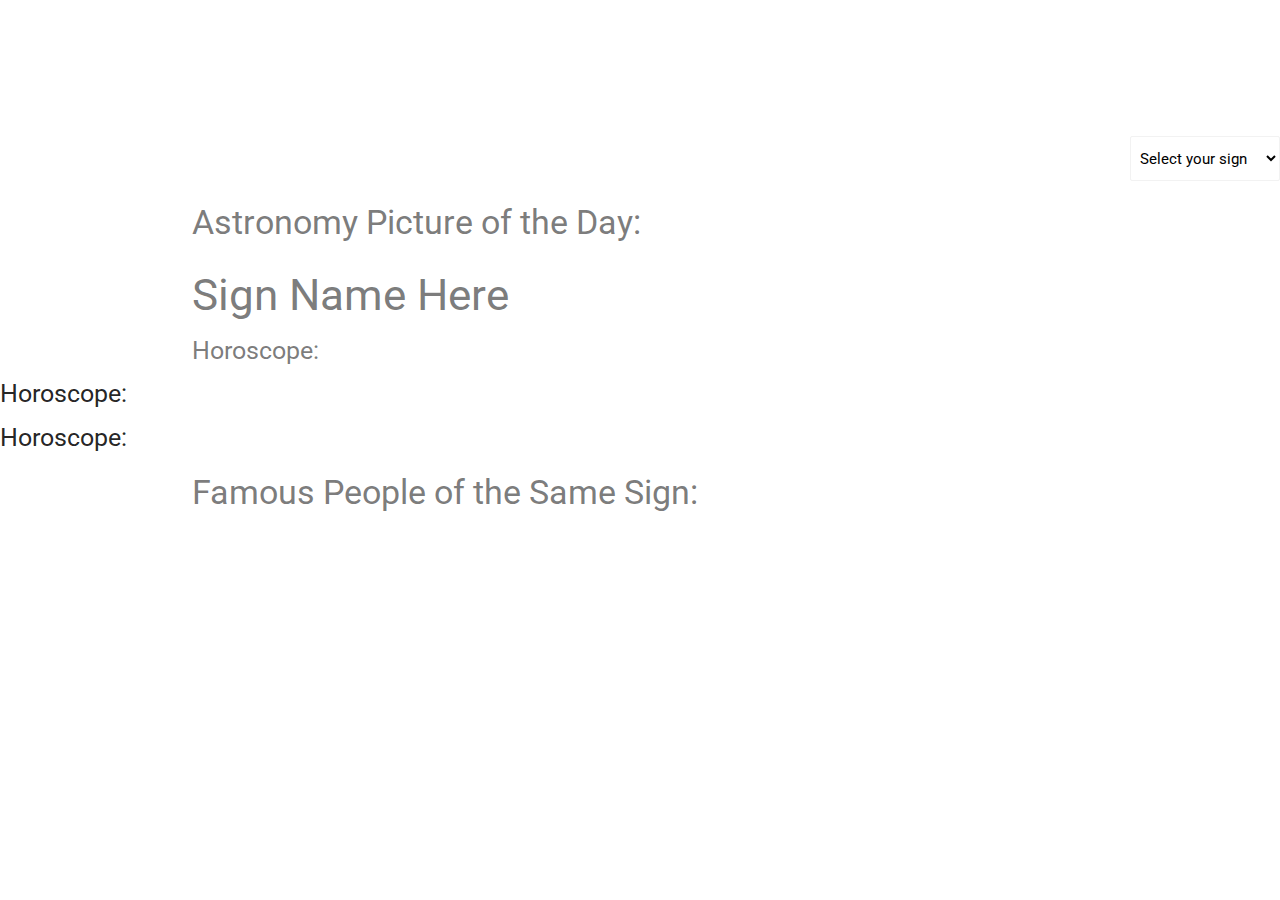
==== index.html @ 339d2701 "working on js to populate entries." ====
<!DOCTYPE html>
<html lang="en">

<head>
    <meta charset="UTF-8">
    <meta http-equiv="X-UA-Compatible" content="IE=edge">
    <meta name="viewport" content="width=device-width, initial-scale=1.0">
    <title>Stars Align</title>

    <link href="https://fonts.googleapis.com/css2?family=DynaPuff:wght@400;700&family=Roboto:wght@300;400;700&family=Shadows+Into+Light&family=Staatliches&display=swap" rel="stylesheet">
    <link rel="stylesheet" href="https://cdnjs.cloudflare.com/ajax/libs/materialize/1.0.0/css/materialize.min.css">
    <link rel="stylesheet" href="./assets/css/styles.css">
</head>

<body>
    <h1>Stars Align</h1>

<!-- drop down menu here -->
<div class="input-field col s12", align="right">
    <select id="horoscopeSelector" class ="horoscopeSelector">
      <option value="" disabled selected>Select your sign</option>
      <option value="aries">Aries</option>
      <option value="taurus">Taurus</option>
      <option value="gemini">Gemini</option>
      <option value="cancer">Cancer</option>
      <option value="leo">Leo</option>
      <option value="virgo">Virgo</option>
      <option value="libra">Libra</option>
      <option value="scorpio">Scorpio</option>
      <option value="sagittarius">Sagittarius</option>
      <option value="capricorn">Capricorn</option>
      <option value="aquarius">Aquarius</option>
      <option value="pisces">Pisces</option>
    </select>
  </div>

       
    <!-- column 1: astronomy picture of the day -->
    <div class="container">
        <h4>Astronomy Picture of the Day:</h4>
        <!-- NASA picture of the day API stuff here -->
    </div>

    <!-- column 2: (wraps) horoscopes -->
    <div>
        <div class="container">
            <!-- today -->
            <h3>Sign Name Here</h3>
            <h5 >Horoscope:</h5>
            <p id="todayHoroscope">

            </p>
        </div>
        <div class="container-small">
            <!-- yesterday -->
            <h5>Horoscope:</h5>
            <p id="yesterdayHoroscope">
                
            </p>
        </div>
        <div class="container-small">
            <!-- tomorrow -->
            <h5>Horoscope:</h5>
            <p id="tomorrowHoroscope">
                
            </p>
        </div>
    </div>

    <!-- column 3: famous people -->
    <div class="container">
        <h4>Famous People of the Same Sign:</h4>
        <!-- list -->
    </div>

    <script src="https://cdnjs.cloudflare.com/ajax/libs/materialize/1.0.0/js/materialize.min.js"></script>
    <script src="./assets/javascript/script.js"></script>
</body>

</html>
---- assets/css/styles.css ----
* {
    margin: 0;
    padding: 0;
    border: 0;
    font-family: 'Roboto', sans-serif;
}

body {
    background-image: url("../images/stars-align-background.jpg");
}

h1 {
    color: white;
}

.container {
    background-color: white;
    opacity: 60%;
}

.horoscopeSelector{
    display:block;
    width: 150px;
}
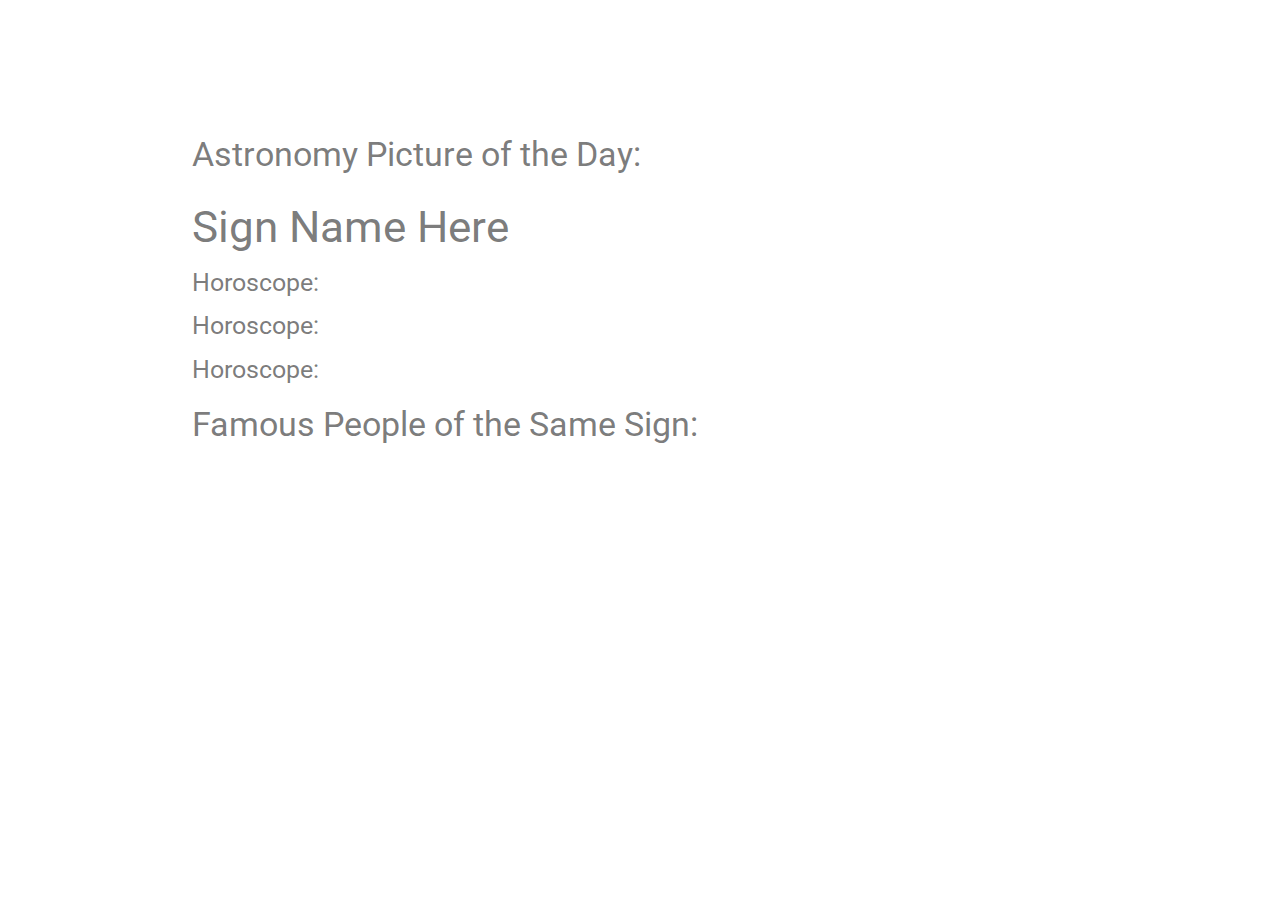
==== commit 61a41ef2: "displaying famous people in column 3" ====
--- a/index.html
+++ b/index.html
@@ -7,7 +7,9 @@
     <meta name="viewport" content="width=device-width, initial-scale=1.0">
     <title>Stars Align</title>
 
-    <link href="https://fonts.googleapis.com/css2?family=DynaPuff:wght@400;700&family=Roboto:wght@300;400;700&family=Shadows+Into+Light&family=Staatliches&display=swap" rel="stylesheet">
+    <link
+        href="https://fonts.googleapis.com/css2?family=DynaPuff:wght@400;700&family=Roboto:wght@300;400;700&family=Shadows+Into+Light&family=Staatliches&display=swap"
+        rel="stylesheet">
     <link rel="stylesheet" href="https://cdnjs.cloudflare.com/ajax/libs/materialize/1.0.0/css/materialize.min.css">
     <link rel="stylesheet" href="./assets/css/styles.css">
 </head>
@@ -15,26 +17,8 @@
 <body>
     <h1>Stars Align</h1>
 
-<!-- drop down menu here -->
-<div class="input-field col s12", align="right">
-    <select id="horoscopeSelector" class ="horoscopeSelector">
-      <option value="" disabled selected>Select your sign</option>
-      <option value="aries">Aries</option>
-      <option value="taurus">Taurus</option>
-      <option value="gemini">Gemini</option>
-      <option value="cancer">Cancer</option>
-      <option value="leo">Leo</option>
-      <option value="virgo">Virgo</option>
-      <option value="libra">Libra</option>
-      <option value="scorpio">Scorpio</option>
-      <option value="sagittarius">Sagittarius</option>
-      <option value="capricorn">Capricorn</option>
-      <option value="aquarius">Aquarius</option>
-      <option value="pisces">Pisces</option>
-    </select>
-  </div>
+    <!-- drop down menu here -->
 
-       
     <!-- column 1: astronomy picture of the day -->
     <div class="container">
         <h4>Astronomy Picture of the Day:</h4>
@@ -46,31 +30,24 @@
         <div class="container">
             <!-- today -->
             <h3>Sign Name Here</h3>
-            <h5 >Horoscope:</h5>
-            <p id="todayHoroscope">
-
-            </p>
+            <h5>Horoscope:</h5>
         </div>
-        <div class="container-small">
+        <div class="container">
             <!-- yesterday -->
             <h5>Horoscope:</h5>
-            <p id="yesterdayHoroscope">
-                
-            </p>
         </div>
-        <div class="container-small">
+        <div class="container">
             <!-- tomorrow -->
             <h5>Horoscope:</h5>
-            <p id="tomorrowHoroscope">
-                
-            </p>
         </div>
     </div>
 
     <!-- column 3: famous people -->
     <div class="container">
         <h4>Famous People of the Same Sign:</h4>
-        <!-- list -->
+        <ul id="famousPeople">
+            
+        </ul>
     </div>
 
     <script src="https://cdnjs.cloudflare.com/ajax/libs/materialize/1.0.0/js/materialize.min.js"></script>
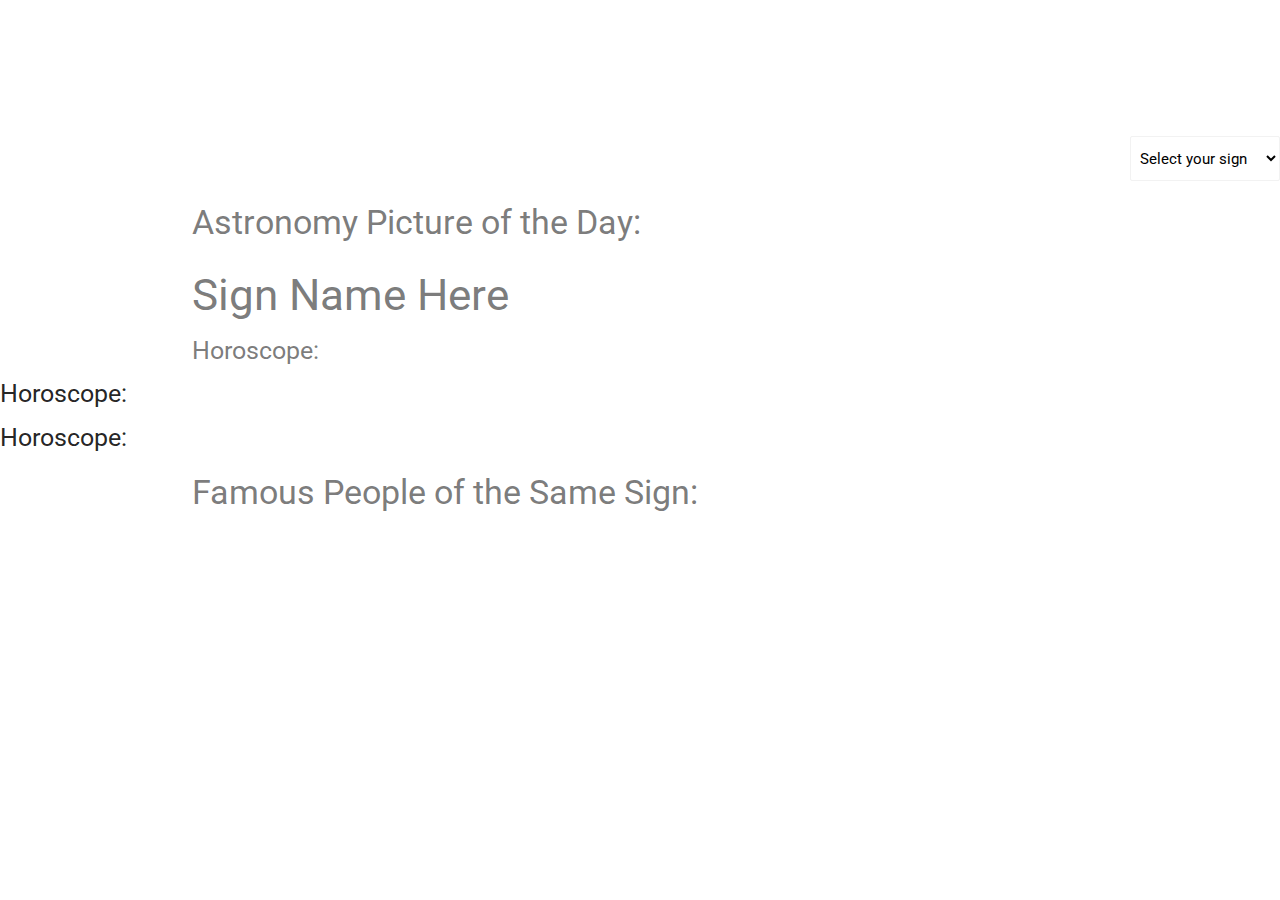
==== commit de2e8338: "finish horoscope population method & event listener" ====
--- a/index.html
+++ b/index.html
@@ -7,9 +7,7 @@
     <meta name="viewport" content="width=device-width, initial-scale=1.0">
     <title>Stars Align</title>
 
-    <link
-        href="https://fonts.googleapis.com/css2?family=DynaPuff:wght@400;700&family=Roboto:wght@300;400;700&family=Shadows+Into+Light&family=Staatliches&display=swap"
-        rel="stylesheet">
+    <link href="https://fonts.googleapis.com/css2?family=DynaPuff:wght@400;700&family=Roboto:wght@300;400;700&family=Shadows+Into+Light&family=Staatliches&display=swap" rel="stylesheet">
     <link rel="stylesheet" href="https://cdnjs.cloudflare.com/ajax/libs/materialize/1.0.0/css/materialize.min.css">
     <link rel="stylesheet" href="./assets/css/styles.css">
 </head>
@@ -17,8 +15,26 @@
 <body>
     <h1>Stars Align</h1>
 
-    <!-- drop down menu here -->
+<!-- drop down menu here -->
+<div class="input-field col s12", align="right">
+    <select id="horoscopeSelector" class ="horoscopeSelector">
+      <option value="" disabled selected>Select your sign</option>
+      <option value="aries">Aries</option>
+      <option value="taurus">Taurus</option>
+      <option value="gemini">Gemini</option>
+      <option value="cancer">Cancer</option>
+      <option value="leo">Leo</option>
+      <option value="virgo">Virgo</option>
+      <option value="libra">Libra</option>
+      <option value="scorpio">Scorpio</option>
+      <option value="sagittarius">Sagittarius</option>
+      <option value="capricorn">Capricorn</option>
+      <option value="aquarius">Aquarius</option>
+      <option value="pisces">Pisces</option>
+    </select>
+  </div>
 
+       
     <!-- column 1: astronomy picture of the day -->
     <div class="container">
         <h4>Astronomy Picture of the Day:</h4>
@@ -30,24 +46,31 @@
         <div class="container">
             <!-- today -->
             <h3>Sign Name Here</h3>
-            <h5>Horoscope:</h5>
+            <h5 >Horoscope:</h5>
+            <p id="today">
+
+            </p>
         </div>
-        <div class="container">
+        <div class="container-small">
             <!-- yesterday -->
             <h5>Horoscope:</h5>
+            <p id="yesterday">
+                
+            </p>
         </div>
-        <div class="container">
+        <div class="container-small">
             <!-- tomorrow -->
             <h5>Horoscope:</h5>
+            <p id="tomorrow">
+                
+            </p>
         </div>
     </div>
 
     <!-- column 3: famous people -->
     <div class="container">
         <h4>Famous People of the Same Sign:</h4>
-        <ul id="famousPeople">
-            
-        </ul>
+        <!-- list -->
     </div>
 
     <script src="https://cdnjs.cloudflare.com/ajax/libs/materialize/1.0.0/js/materialize.min.js"></script>
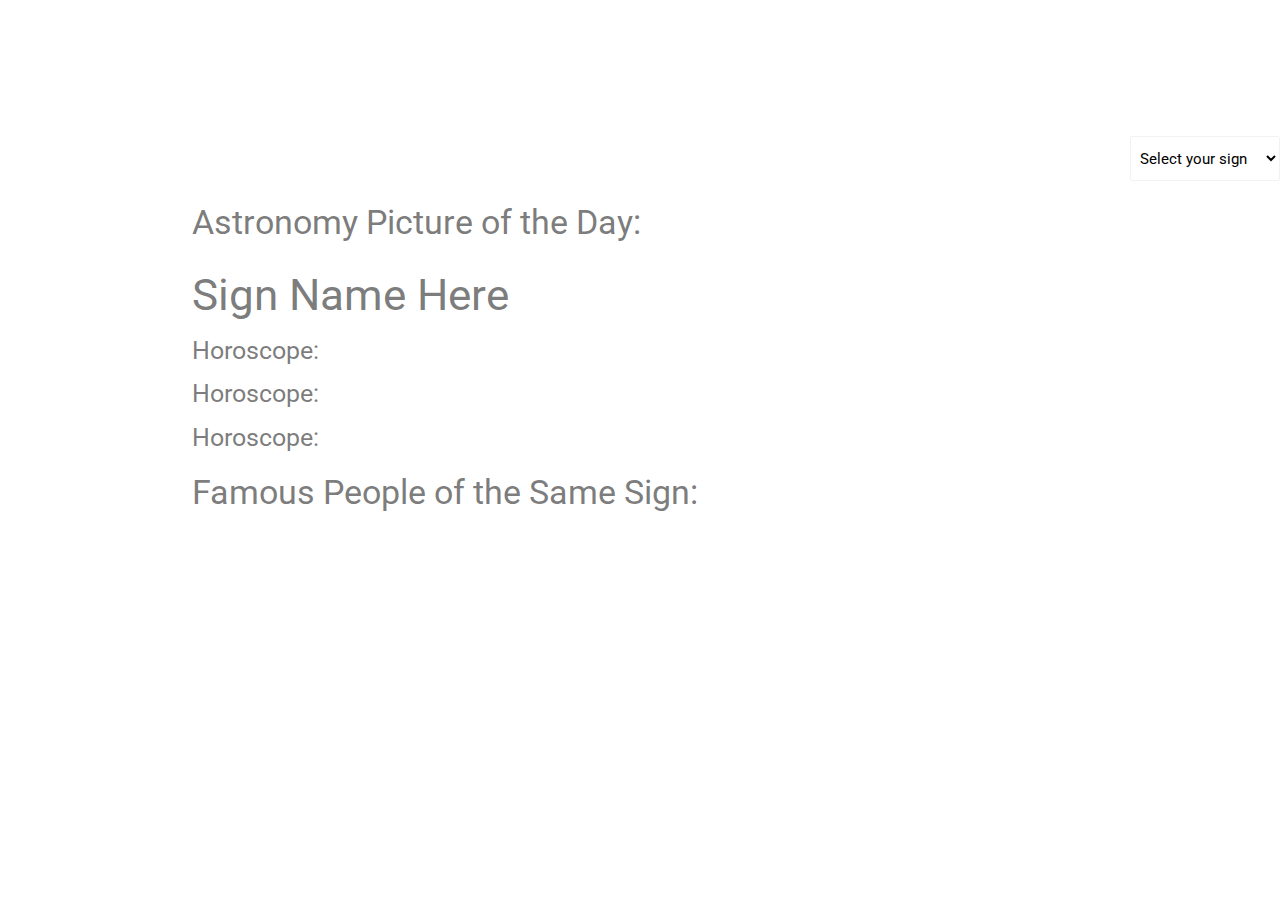
==== commit b0a2b1c6: "Merge pull request #6 from YogiBruce/famousPeople" ====
--- a/index.html
+++ b/index.html
@@ -7,7 +7,9 @@
     <meta name="viewport" content="width=device-width, initial-scale=1.0">
     <title>Stars Align</title>
 
-    <link href="https://fonts.googleapis.com/css2?family=DynaPuff:wght@400;700&family=Roboto:wght@300;400;700&family=Shadows+Into+Light&family=Staatliches&display=swap" rel="stylesheet">
+    <link
+        href="https://fonts.googleapis.com/css2?family=DynaPuff:wght@400;700&family=Roboto:wght@300;400;700&family=Shadows+Into+Light&family=Staatliches&display=swap"
+        rel="stylesheet">
     <link rel="stylesheet" href="https://cdnjs.cloudflare.com/ajax/libs/materialize/1.0.0/css/materialize.min.css">
     <link rel="stylesheet" href="./assets/css/styles.css">
 </head>
@@ -46,31 +48,24 @@
         <div class="container">
             <!-- today -->
             <h3>Sign Name Here</h3>
-            <h5 >Horoscope:</h5>
-            <p id="today">
-
-            </p>
+            <h5>Horoscope:</h5>
         </div>
-        <div class="container-small">
+        <div class="container">
             <!-- yesterday -->
             <h5>Horoscope:</h5>
-            <p id="yesterday">
-                
-            </p>
         </div>
-        <div class="container-small">
+        <div class="container">
             <!-- tomorrow -->
             <h5>Horoscope:</h5>
-            <p id="tomorrow">
-                
-            </p>
         </div>
     </div>
 
     <!-- column 3: famous people -->
     <div class="container">
         <h4>Famous People of the Same Sign:</h4>
-        <!-- list -->
+        <ul id="famousPeople">
+            
+        </ul>
     </div>
 
     <script src="https://cdnjs.cloudflare.com/ajax/libs/materialize/1.0.0/js/materialize.min.js"></script>
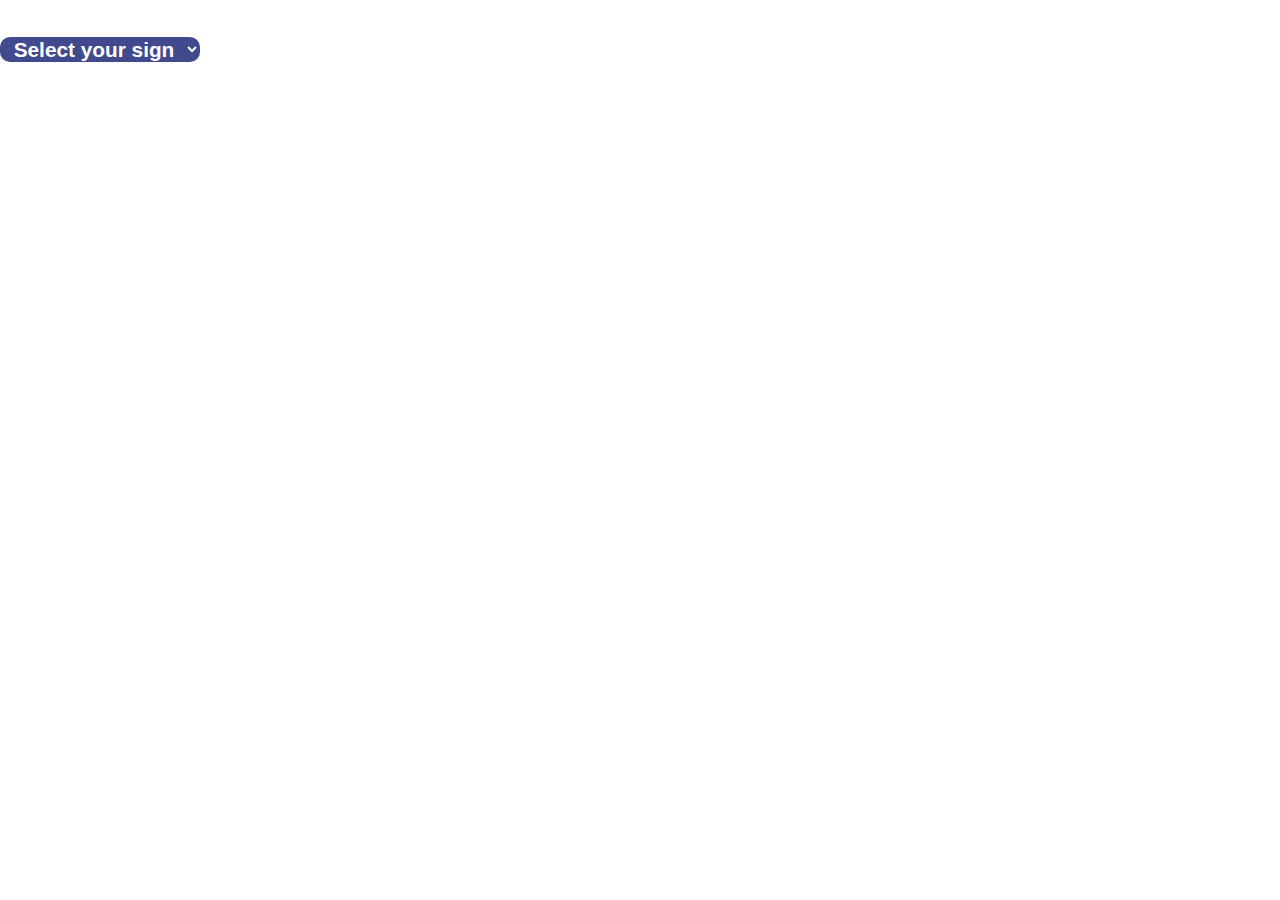
==== commit 903e487a: "created landing page" ====
--- a/index.html
+++ b/index.html
@@ -4,72 +4,40 @@
 <head>
     <meta charset="UTF-8">
     <meta http-equiv="X-UA-Compatible" content="IE=edge">
-    <meta name="viewport" content="width=device-width, initial-scale=1.0">
+    <meta name="viewport" content="width=
+    , initial-scale=1.0">
     <title>Stars Align</title>
-
-    <link
-        href="https://fonts.googleapis.com/css2?family=DynaPuff:wght@400;700&family=Roboto:wght@300;400;700&family=Shadows+Into+Light&family=Staatliches&display=swap"
-        rel="stylesheet">
-    <link rel="stylesheet" href="https://cdnjs.cloudflare.com/ajax/libs/materialize/1.0.0/css/materialize.min.css">
-    <link rel="stylesheet" href="./assets/css/styles.css">
+    <link rel="stylesheet" href="assets/css/style1.css">
 </head>
 
 <body>
+    <script src="https://cdnjs.cloudflare.com/ajax/libs/materialize/1.0.0/js/materialize.min.js"></script>
+<div class="valign-wrapper">
     <h1>Stars Align</h1>
-
-<!-- drop down menu here -->
-<div class="input-field col s12", align="right">
-    <select id="horoscopeSelector" class ="horoscopeSelector">
-      <option value="" disabled selected>Select your sign</option>
-      <option value="aries">Aries</option>
-      <option value="taurus">Taurus</option>
-      <option value="gemini">Gemini</option>
-      <option value="cancer">Cancer</option>
-      <option value="leo">Leo</option>
-      <option value="virgo">Virgo</option>
-      <option value="libra">Libra</option>
-      <option value="scorpio">Scorpio</option>
-      <option value="sagittarius">Sagittarius</option>
-      <option value="capricorn">Capricorn</option>
-      <option value="aquarius">Aquarius</option>
-      <option value="pisces">Pisces</option>
+    <!-- drop down menu here -->
+    <select id="horoscopeSelector" class="horoscopeSelector valign-wrapper" onchange="goToPage()">
+        <option value="" disabled selected>Select your sign</option>
+        <option value="aries">Aries</option>
+        <option value="taurus">Taurus</option>
+        <option value="gemini">Gemini</option>
+        <option value="cancer">Cancer</option>
+        <option value="leo">Leo</option>
+        <option value="virgo">Virgo</option>
+        <option value="libra">Libra</option>
+        <option value="scorpio">Scorpio</option>
+        <option value="sagittarius">Sagittarius</option>
+        <option value="capricorn">Capricorn</option>
+        <option value="aquarius">Aquarius</option>
+        <option value="pisces">Pisces</option>
     </select>
-  </div>
-
-       
-    <!-- column 1: astronomy picture of the day -->
-    <div class="container">
-        <h4>Astronomy Picture of the Day:</h4>
-        <!-- NASA picture of the day API stuff here -->
-    </div>
-
-    <!-- column 2: (wraps) horoscopes -->
-    <div>
-        <div class="container">
-            <!-- today -->
-            <h3>Sign Name Here</h3>
-            <h5>Horoscope:</h5>
-        </div>
-        <div class="container">
-            <!-- yesterday -->
-            <h5>Horoscope:</h5>
-        </div>
-        <div class="container">
-            <!-- tomorrow -->
-            <h5>Horoscope:</h5>
-        </div>
-    </div>
-
-    <!-- column 3: famous people -->
-    <div class="container">
-        <h4>Famous People of the Same Sign:</h4>
-        <ul id="famousPeople">
-            
-        </ul>
-    </div>
-
-    <script src="https://cdnjs.cloudflare.com/ajax/libs/materialize/1.0.0/js/materialize.min.js"></script>
-    <script src="./assets/javascript/script.js"></script>
+    <script>
+        function goToPage() {
+            window.location.href = 'page.html'
+        }
+    </script>
+    
+</div>
+    
 </body>
 
 </html>--- a/assets/css/style1.css
+++ b/assets/css/style1.css
@@ -0,0 +1,35 @@
+* {
+    margin: 0;
+    padding: 0;
+    border: 0;
+    font-family: 'Roboto', sans-serif;
+}
+
+body {
+    background-image: url("../images/stars-align-background.jpg");
+    background-repeat: no-repeat;
+}
+h1 {
+    color: rgb(255, 255, 255);
+    text-align: center;
+}
+/* drop down css start */
+.input-field {
+    position: absolute;
+    right: 50px;
+    top: 50px;
+    ;
+}
+
+#horoscopeSelector {
+    display: block;
+    width: 150px;
+    width: 200px;
+    font-weight: bold;
+    font-size: 130%;
+    color: rgb(255, 255, 255);
+    background-color: rgb(65, 74, 141);
+    border-color: white;
+    border-radius: 10px;
+    text-align: center;
+}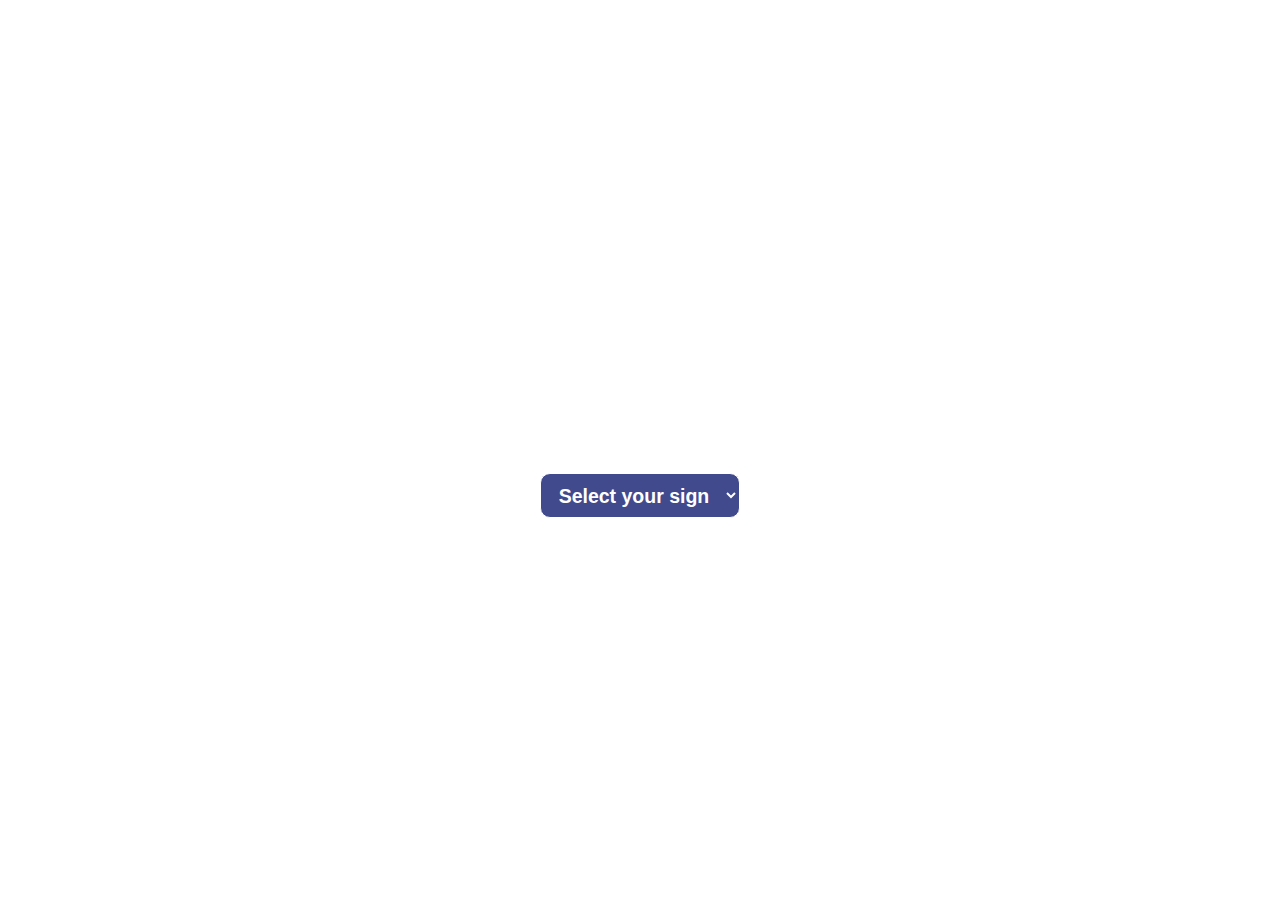
==== commit 722f9ea2: "landing page Materialize styling" ====
--- a/index.html
+++ b/index.html
@@ -7,37 +7,35 @@
     <meta name="viewport" content="width=
     , initial-scale=1.0">
     <title>Stars Align</title>
-    <link rel="stylesheet" href="assets/css/style1.css">
+    <link rel="stylesheet" href="assets/css/styles.css">
+    <link rel="stylesheet" href="https://cdnjs.cloudflare.com/ajax/libs/materialize/1.0.0/css/materialize.min.css">
 </head>
 
-<body>
-    <script src="https://cdnjs.cloudflare.com/ajax/libs/materialize/1.0.0/js/materialize.min.js"></script>
-<div class="valign-wrapper">
-    <h1>Stars Align</h1>
-    <!-- drop down menu here -->
-    <select id="horoscopeSelector" class="horoscopeSelector valign-wrapper" onchange="goToPage()">
-        <option value="" disabled selected>Select your sign</option>
-        <option value="aries">Aries</option>
-        <option value="taurus">Taurus</option>
-        <option value="gemini">Gemini</option>
-        <option value="cancer">Cancer</option>
-        <option value="leo">Leo</option>
-        <option value="virgo">Virgo</option>
-        <option value="libra">Libra</option>
-        <option value="scorpio">Scorpio</option>
-        <option value="sagittarius">Sagittarius</option>
-        <option value="capricorn">Capricorn</option>
-        <option value="aquarius">Aquarius</option>
-        <option value="pisces">Pisces</option>
-    </select>
-    <script>
-        function goToPage() {
-            window.location.href = 'page.html'
-        }
-    </script>
-    
-</div>
-    
+<body class="valign-wrapper" style="height:100vh">
+    <div class= "row valign">
+        <h1 class="row center-align">Stars Align</h1>
+        <!-- drop down menu here -->
+        <select id="indexHoroscopeSelector" class="horoscopeSelector row center-align">
+            <option value="" disabled selected>Select your sign</option>
+            <option value="aries">Aries</option>
+            <option value="taurus">Taurus</option>
+            <option value="gemini">Gemini</option>
+            <option value="cancer">Cancer</option>
+            <option value="leo">Leo</option>
+            <option value="virgo">Virgo</option>
+            <option value="libra">Libra</option>
+            <option value="scorpio">Scorpio</option>
+            <option value="sagittarius">Sagittarius</option>
+            <option value="capricorn">Capricorn</option>
+            <option value="aquarius">Aquarius</option>
+            <option value="pisces">Pisces</option>
+        </select>
+    </div>
+
+
+
+
+    <script src="./assets/javascript/indexScript.js"></script>
 </body>
 
 </html>--- a/assets/css/styles.css
+++ b/assets/css/styles.css
@@ -0,0 +1,158 @@
+* {
+    margin: 0;
+    padding: 0;
+    border: 0;
+    font-family: 'Roboto', sans-serif;
+}
+
+body {
+    background-image: url("../images/stars-align-background.jpg");
+    background-repeat: no-repeat;
+    background-size:auto;
+    background-attachment: fixed;
+}
+
+/* parent container for page */
+.main-container {
+    display: flex;
+    flex-direction: row;
+    flex-wrap: wrap;
+}
+
+/* main title */
+h1 {
+    color: rgb(255, 255, 255);
+    text-align: center;
+}
+
+/* individual containers shared css */
+.container,
+#column1,
+#column3,
+.container-small {
+    background-color: rgb(255, 255, 255, 0.8);
+    margin: 20px;
+}
+
+/* drop down css start */
+.input-field {
+    position: absolute;
+    right: 50px;
+    top: 50px;
+    ;
+}
+
+.horoscopeSelector {
+    display: block;
+    width: 150px;
+    width: 200px;
+    font-weight: bold;
+    font-size: 130%;
+    color: rgb(255, 255, 255);
+    background-color: rgb(65, 74, 141);
+    border-color: white;
+    border-radius: 10px;
+    text-align: center;
+}
+
+/* drop down css end */
+
+/* astronomy css start */
+#column1 {
+    border-radius: 10px;
+    max-width: 45%;
+    text-align: center;
+    padding: 0 20px 20px 20px;
+    font-weight: bold;
+}
+
+#column1 h4 {
+    text-decoration: underline;
+    color: blueviolet;
+}
+
+#column1 img {
+    max-width: 80%;
+    border-radius: 10px;
+}
+
+#date {
+    font-size: 150%;
+    margin: 20px;
+}
+
+/* atronomy css end */
+
+/* horoscope css start */
+#outer-container {
+    display: flex;
+    flex-direction: row;
+    flex-wrap: wrap;
+    justify-content: center;
+    align-content: flex-start;
+    text-align: center;
+    font-weight: bold;
+}
+
+.small-horiscope {
+    display: flex;
+    flex-direction: row;
+}
+
+.container {
+    padding: 0 20px 20px 20px;
+    border-radius: 10px;
+}
+
+.container h5 {
+    text-decoration: underline;
+    color: blueviolet;
+}
+
+.container h3 {
+    text-decoration: underline;
+    color: rgb(0, 0, 0);
+}
+
+.container-small {
+    padding: 0 20px 20px 20px;
+    border-radius: 10px;
+}
+
+.container-small h5 {
+    text-decoration: underline;
+    color: blueviolet;
+}
+
+/* horoscope css end */
+
+/* famous people css start */
+#column3 {
+    max-width: 45%;
+    width: 50%;
+    padding: 0 20px 20px 20px;
+    border-radius: 10px;
+    text-align: center;
+}
+
+#column3 h4 {
+    text-decoration: underline;
+    color: blueviolet;
+}
+
+.column-container {
+    display: flex;
+    flex-direction: row;
+    justify-content: space-between;
+    margin-bottom: 50px;
+    margin-left: 50px;
+    margin-right: 50px;
+}
+
+.fPname{
+    color:red;
+}
+
+.fPdate{
+    color:blue;
+}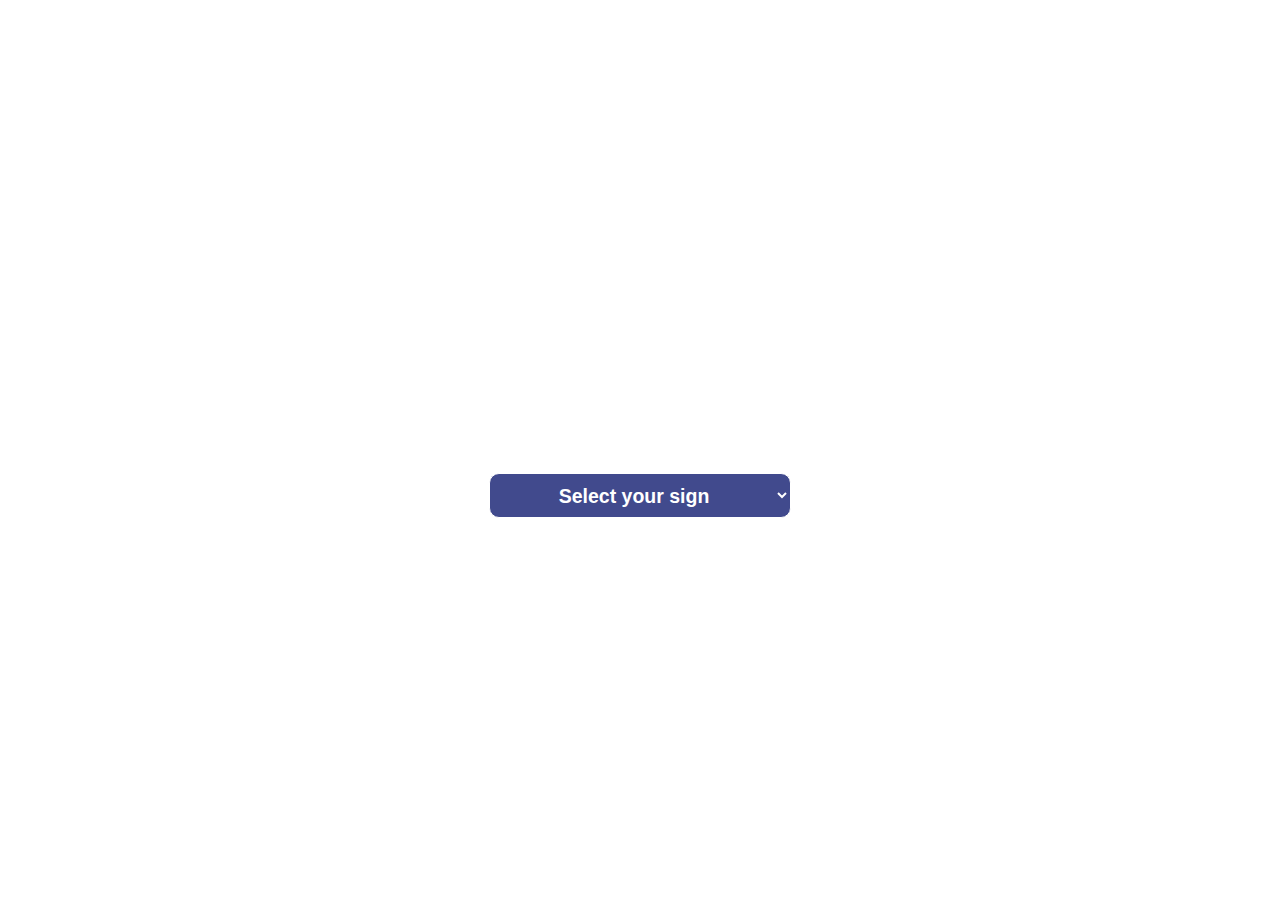
==== commit 2eca34d0: "Moved all layout to materialize, local storage to Card title, refactor html and css" ====
--- a/index.html
+++ b/index.html
@@ -13,8 +13,9 @@
 
 <body class="valign-wrapper" style="height:100vh">
     <div class= "row valign">
+        <!--Page Header-->
         <h1 class="row center-align">Stars Align</h1>
-        <!-- drop down menu here -->
+        <!--Drop down menu-->
         <select id="indexHoroscopeSelector" class="horoscopeSelector row center-align">
             <option value="" disabled selected>Select your sign</option>
             <option value="aries">Aries</option>
@@ -34,7 +35,7 @@
 
 
 
-
+<!--Local script-->
     <script src="./assets/javascript/indexScript.js"></script>
 </body>
 
--- a/assets/css/styles.css
+++ b/assets/css/styles.css
@@ -8,151 +8,63 @@
 body {
     background-image: url("../images/stars-align-background.jpg");
     background-repeat: no-repeat;
-    background-size:auto;
+    background-size: auto;
     background-attachment: fixed;
 }
 
-/* parent container for page */
-.main-container {
-    display: flex;
-    flex-direction: row;
-    flex-wrap: wrap;
-}
-
-/* main title */
 h1 {
     color: rgb(255, 255, 255);
     text-align: center;
 }
 
-/* individual containers shared css */
-.container,
-#column1,
-#column3,
-.container-small {
-    background-color: rgb(255, 255, 255, 0.8);
-    margin: 20px;
-}
-
-/* drop down css start */
-.input-field {
-    position: absolute;
-    right: 50px;
-    top: 50px;
-    ;
-}
-
+/*Selector menu*/
 .horoscopeSelector {
     display: block;
-    width: 150px;
-    width: 200px;
     font-weight: bold;
     font-size: 130%;
     color: rgb(255, 255, 255);
     background-color: rgb(65, 74, 141);
     border-color: white;
     border-radius: 10px;
-    text-align: center;
 }
 
-/* drop down css end */
-
-/* astronomy css start */
-#column1 {
+/*Info cards*/
+.infoContainer {
     border-radius: 10px;
-    max-width: 45%;
-    text-align: center;
-    padding: 0 20px 20px 20px;
+    background: rgb(255, 255, 255, 0.8);
+    margin-bottom: 12px;
     font-weight: bold;
 }
 
-#column1 h4 {
+.infoContainer h3{
+    text-decoration: underline;
+    color: rgb(0, 0, 0);
+}
+
+.infoContainer h4{
     text-decoration: underline;
     color: blueviolet;
 }
 
-#column1 img {
-    max-width: 80%;
-    border-radius: 10px;
-}
-
-#date {
-    font-size: 150%;
-    margin: 20px;
-}
-
-/* atronomy css end */
-
-/* horoscope css start */
-#outer-container {
-    display: flex;
-    flex-direction: row;
-    flex-wrap: wrap;
-    justify-content: center;
-    align-content: flex-start;
-    text-align: center;
-    font-weight: bold;
-}
-
-.small-horiscope {
-    display: flex;
-    flex-direction: row;
-}
-
-.container {
-    padding: 0 20px 20px 20px;
-    border-radius: 10px;
-}
-
-.container h5 {
+.infoContainer h5{
     text-decoration: underline;
     color: blueviolet;
 }
 
-.container h3 {
-    text-decoration: underline;
-    color: rgb(0, 0, 0);
+/*Row sizing*/
+.horoscopeBlock { 
+    width: 85vw;
 }
 
-.container-small {
-    padding: 0 20px 20px 20px;
-    border-radius: 10px;
+.secondaryBlock {
+    width: 90vw;
 }
 
-.container-small h5 {
-    text-decoration: underline;
+/*Names generated by selection*/
+.fPname {
     color: blueviolet;
 }
 
-/* horoscope css end */
-
-/* famous people css start */
-#column3 {
-    max-width: 45%;
-    width: 50%;
-    padding: 0 20px 20px 20px;
-    border-radius: 10px;
-    text-align: center;
+.fPdate {
+    color: black;
 }
-
-#column3 h4 {
-    text-decoration: underline;
-    color: blueviolet;
-}
-
-.column-container {
-    display: flex;
-    flex-direction: row;
-    justify-content: space-between;
-    margin-bottom: 50px;
-    margin-left: 50px;
-    margin-right: 50px;
-}
-
-.fPname{
-    color:red;
-}
-
-.fPdate{
-    color:blue;
-}